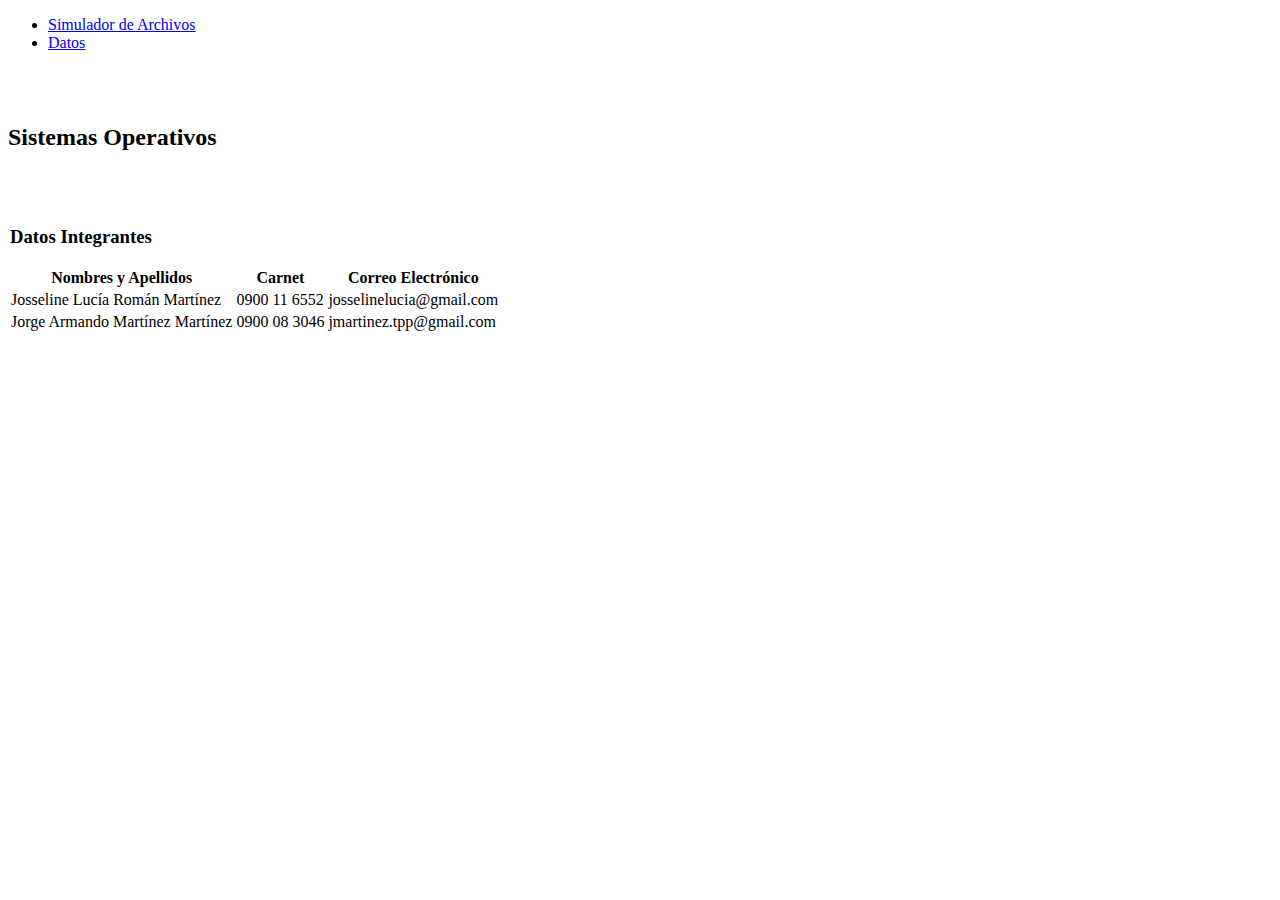
==== datos.html @ 7a2fc87a "Merge dcc1b0f21bc8ac1c013e8443241fdeb2d3430dbc into 07f3cef4327eb5dbaf78cdeb4f230936ac38fe28" ====
<!DOCTYPE html>
<html lang="es" ng-app>

<ul class="nav nav-tabs">
   <li><a href="index.html">Simulador de Archivos</a></li>
  <li  class="active"><a href="datos.html">Datos</a></li>

</ul>
<br/>
<br/>
 <head>
    <title>Simulador de Archivos</title>
    <meta name="viewport" content="width=device-width, initial-scale=1.0" />
    <meta http-equiv="X-UA-Compatible" content="IE=edge" />
    <link href="css/bootstrap.min.css" rel="stylesheet" media="screen" />
    <link href="css/bootstrap-theme.min.css" rel="stylesheet" media="screen" />
    <link href="css/app.css" rel="stylesheet" media="screen" />
</head>
	
<body>

   <div class="panel panel-primary content-wrap">

  <div class="panel-heading">
         <h2>Sistemas Operativos</h2>
      </div>
<br/>
<br/>

<div class="subcontent">
 <div class="container" >
  <div class="row">
          <legend><h3>Datos Integrantes</h3> </legend>
        <table class="table table-strip table-condensed table-hover">
          <thead>
            <tr>
        
              <th>   Nombres y Apellidos</th>
              <th>Carnet</th>
              <th>Correo Electr&oacute;nico</th>

            </tr>
          </thead>
          <tbody>
            <tr >
			
              <td> Josseline Luc&iacute;a Rom&aacute;n Mart&iacute;nez</td>
              <td>0900 11 6552</td>
              <td>josselinelucia@gmail.com</td>
            </tr>
			<tr>
	
			<td> Jorge Armando Mart&iacute;nez Mart&iacute;nez</td>
              <td>0900 08 3046</td>
              <td>jmartinez.tpp@gmail.com</td>
			</tr>
          </tbody>
        </table>
      </div>

</div>
</div>
    <!-- HTML5 shim and Respond.js IE8 support of HTML5 elements and media queries -->
    <!--[if lt IE 9]>
      <script src="js/json2.min.js"></script>
      <script src="js/html5shiv.min.js"></script>
      <script src="js/respond.min.js"></script>
    <![endif]-->
  </head>
</html>
---- css/app.css ----
.sectores
{
    width:100%;
    overflow:hidden; 
    border: 1px solid gray
}

.sector
{
    border: 1px solid #b0c0c0; 
    width:20px; 
    height:20px; 
    background-color: #fff;
    float:left;
}

.actual 
{
    background-color: #000;
    border: 1px solid yellow;
}

.ocupado
{
    /*background-color: green;*/
}

.archivo-sectores
{
    width: 100px;
    overflow: hidden;
    -ms-text-overflow: ellipsis;
    -o-text-overflow: ellipsis;
    text-overflow: ellipsis;
    white-space: nowrap;
}
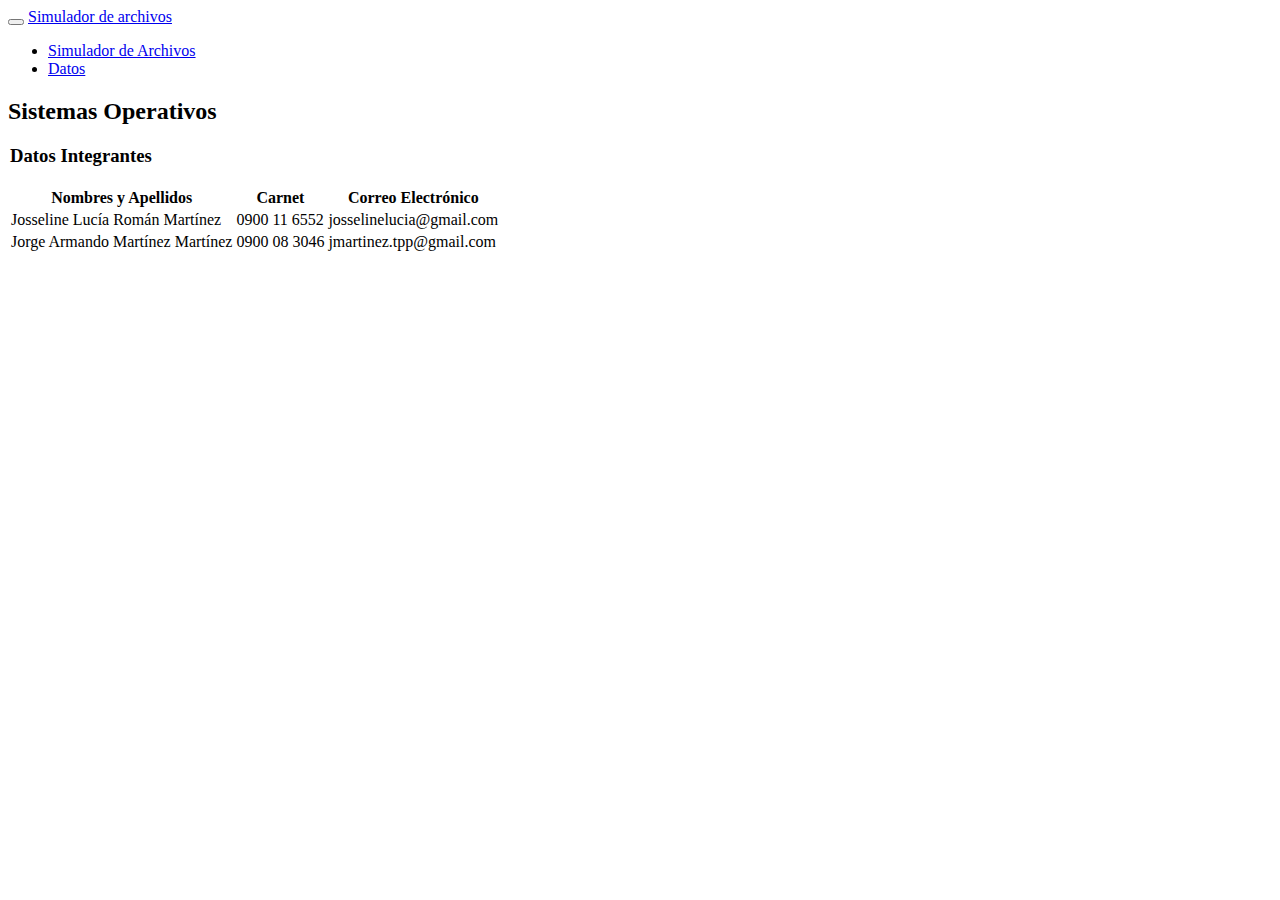
==== commit 6ec3a1ff: "se integraron los cambios de @josseline" ====
--- a/datos.html
+++ b/datos.html
@@ -1,13 +1,6 @@
 <!DOCTYPE html>
 <html lang="es" ng-app>
 
-<ul class="nav nav-tabs">
-   <li><a href="index.html">Simulador de Archivos</a></li>
-  <li  class="active"><a href="datos.html">Datos</a></li>
-
-</ul>
-<br/>
-<br/>
  <head>
     <title>Simulador de Archivos</title>
     <meta name="viewport" content="width=device-width, initial-scale=1.0" />
@@ -19,17 +12,34 @@
 	
 <body>
 
-   <div class="panel panel-primary content-wrap">
+  <div class="navbar navbar-default navbar-static-top">
+    <div class="container">
+      <div class="navbar-header">
+        <button type="button" class="navbar-toggle" data-toggle="collapse" data-target=".navbar-collapse">
+          <span class="icon-bar"></span>
+          <span class="icon-bar"></span>
+          <span class="icon-bar"></span>
+        </button>
+        <a class="navbar-brand" href="#">Simulador de archivos</a>
+      </div>
+      <div class="navbar-collapse collapse">
+        <ul class="nav navbar-nav">
+          <li><a href="index.html">Simulador de Archivos</a></li>
+          <li class="active"><a href="datos.html">Datos</a></li>
+        </ul>          
+      </div>
+    </div>
+  </div>
+    
+ <div class="container" >
 
-  <div class="panel-heading">
-         <h2>Sistemas Operativos</h2>
-      </div>
-<br/>
-<br/>
-
-<div class="subcontent">
- <div class="container" >
-  <div class="row">
+     <div class="panel panel-primary content-wrap">
+         <div class="panel-heading">
+            <h2>Sistemas Operativos</h2>
+         </div>
+     </div>
+     
+     <div class="row">
           <legend><h3>Datos Integrantes</h3> </legend>
         <table class="table table-strip table-condensed table-hover">
           <thead>
@@ -58,13 +68,12 @@
         </table>
       </div>
 
-</div>
-</div>
+    </div>
     <!-- HTML5 shim and Respond.js IE8 support of HTML5 elements and media queries -->
     <!--[if lt IE 9]>
       <script src="js/json2.min.js"></script>
       <script src="js/html5shiv.min.js"></script>
       <script src="js/respond.min.js"></script>
     <![endif]-->
-  </head>
+</body>
 </html>